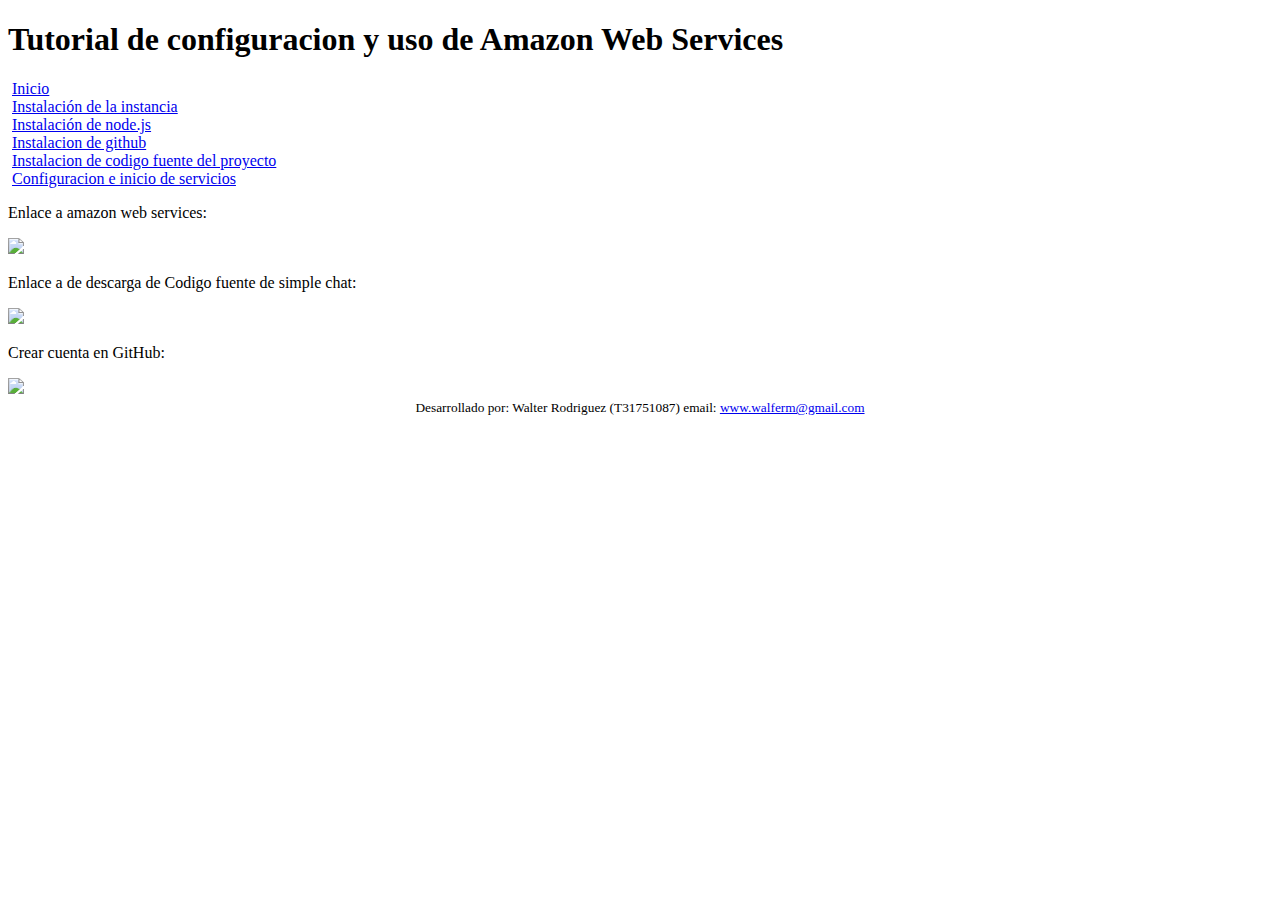
==== index.html @ 4c6527ed "New" ====
<!DOCTYPE html>
<html>
  <head>
    <meta http-equiv="Content-Type" content="text/html;charset=utf-8">
    <link rel="stylesheet" type="text/css" href="css/style.css">
	<script src="js/jquery-2.1.0.min.js"></script>
	<script src="js/scripts.js"></script>
    <title>Tutorial amazon AWS</title>
  </head>
  <body>
	<header class="header-movil">
		<h1 id="encabezado">Tutorial de configuracion y uso de Amazon Web Services</h1>
	</header>
	<nav id="menu" class="nav-menu">
		<li>&nbsp;<a href="index.html">Inicio</a></li>
		<li>&nbsp;<a href="instancia.html">Instalación de la instancia</a></li>
		<li>&nbsp;<a href="nodejs.html">Instalación de node.js</a></li>
		<li>&nbsp;<a href="github.html">Instalacion de github</a></li>
		<li>&nbsp;<a href="codigo.html">Instalacion de codigo fuente del proyecto</a></li>
		<li>&nbsp;<a href="configuracion.html">Configuracion e inicio de servicios</a></li>
	</nav>
</div>
<article id="article2">
	<p>Enlace a amazon web services:</p>
	<a href="https://aws.amazon.com/es/"><img id="aws" src="img/aws.png"></a>
	<p>Enlace a de descarga de Codigo fuente de simple chat:</p>
	<a href="https://github.com/abkunal/Chat-App-using-Socket.io.git"><img id="source" src="img/source.png"></a>
	<p>Crear cuenta en GitHub:</p>
	<a href="https://github.com/"><img id="github" src="img/github.png"></a>
</article>
    <footer>
        <span class="text-light">
<center>
<small>
Desarrollado por: Walter Rodriguez (T31751087) email:
<a href="mailto:www.walferm@gmail.com">www.walferm@gmail.com</a>
</small>
</center>
</span>
</footer>
  </body>
</html>
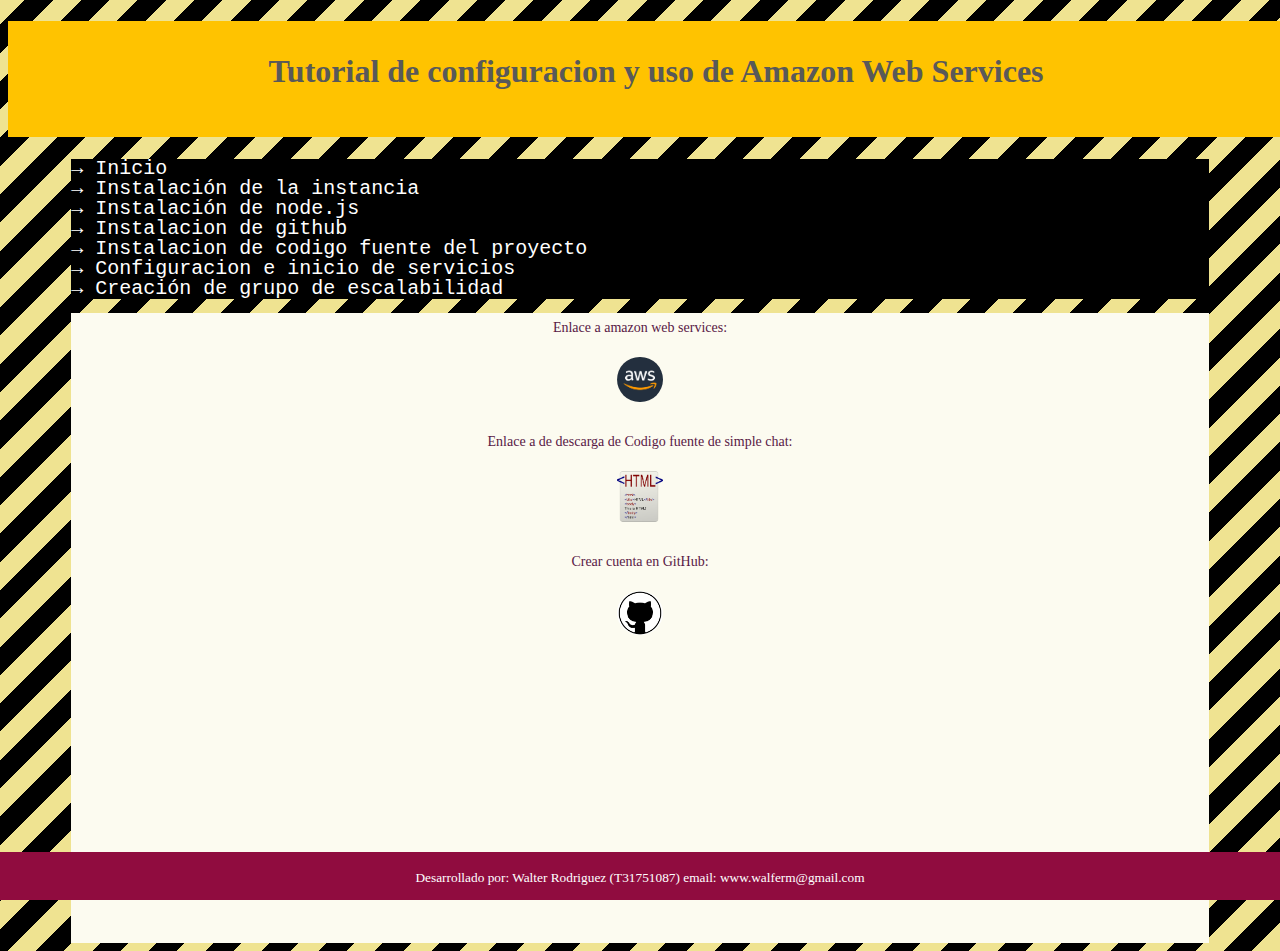
==== commit 7da6eabb: "Update index.html" ====
--- a/index.html
+++ b/index.html
@@ -18,6 +18,7 @@
 		<li>&nbsp;<a href="github.html">Instalacion de github</a></li>
 		<li>&nbsp;<a href="codigo.html">Instalacion de codigo fuente del proyecto</a></li>
 		<li>&nbsp;<a href="configuracion.html">Configuracion e inicio de servicios</a></li>
+		<li>&nbsp;<a href="escalabilidad.html">Creación de grupo de escalabilidad</a></li>
 	</nav>
 </div>
 <article id="article2">
@@ -39,4 +40,4 @@
 </span>
 </footer>
   </body>
-</html>+</html>
--- a/css/style.css
+++ b/css/style.css
@@ -0,0 +1,257 @@
+body
+{
+	  background-image: repeating-linear-gradient(-45deg,
+      #EFE391,
+      #EFE391 20px,
+      #000000 20px,
+     #000000 40px);
+  	background-image: repeating-linear-gradient(-45deg,
+      #EFE391  0 20px,
+      #000000 20px 40px);
+  	font-family:verdana;
+	color: #595959;
+}
+
+#encabezado
+{
+	text-align: center;
+	background-color: #FFC300;
+	width: 100%;
+	height: 3em;
+	line-height: 80px;
+	padding: 10px 16px;
+}
+
+#menu
+{
+	background-color: #000000;
+	color: #FFFFFF;
+	font-family: courier;
+ 	line-height: 20px;
+ 	font-size: 18px;
+	width: 90%;
+ 	margin: 0 auto;
+}
+
+.main
+{
+	margin-top: 30px;	
+}
+
+a
+{
+	color: #FFFFFF;
+	text-decoration: none;
+}
+
+li
+{
+	list-style: square inside;	
+	list-style-type: "→";
+	color: inherit;
+	font-size: 20px;
+}
+
+
+#justificado
+{
+	text-align: justify;
+	width: 90%;
+ 	margin: 0 auto;
+}
+
+#center
+{
+
+}
+
+#instancia
+{
+	width: 80%;	
+	border-radius: 0.5em;
+    max-width: 80%;
+  	height: auto;
+}
+
+footer{
+	background-color: #900C3F;
+	height: 3em;
+	position: fixed;
+  	left: 0;
+  	bottom: 0;
+  	width: 100%;
+  	color:white;
+  	text-align: center;
+ 	line-height: 50px;
+}
+
+@media screen and (max-width: 979px) {
+  .header-movil {
+    display: block;
+  }
+
+  .nav-menu {
+    display: none;
+  }
+}
+
+#aws
+{
+	width: 4%;
+	 border-radius: 150%;
+}
+
+
+#source
+{
+	width: 4%;
+	 border-radius: 0.3em;
+}
+
+
+#github
+{
+	width: 4%;
+	 border-radius: 150%;
+}
+
+
+
+article
+{
+	background-color:#FCFBF0;
+	font-family: 'Arial Black';
+	font-size: 14px;
+	color:  #581845;
+	height:100%;
+	text-align: center;
+	width: 90%;
+	height: 1220em;
+ 	margin: 0 auto;
+    line-height: 30px;
+
+}
+
+
+#article2
+{
+	background-color:#FCFBF0;
+	font-family: 'Arial Black';
+	font-size: 14px;
+	color:  #581845;
+	height:100%;
+	text-align: center;
+	width: 90%;
+	height: 45em;
+ 	margin: 0 auto;
+    line-height: 30px;
+
+}
+
+
+#article3
+{
+	background-color:#FCFBF0;
+	font-family: 'Arial Black';
+	font-size: 14px;
+	color:  #581845;
+	height:100%;
+	text-align: center;
+	width: 90%;
+	height: 100em;
+ 	margin: 0 auto;
+    line-height: 30px;
+
+}
+
+
+#article4
+{
+	background-color:#FCFBF0;
+	font-family: 'Arial Black';
+	font-size: 14px;
+	color:  #581845;
+	height:100%;
+	text-align: center;
+	width: 90%;
+	height: 70em;
+ 	margin: 0 auto;
+    line-height: 30px;
+
+}
+
+
+
+#article5
+{
+	background-color:#FCFBF0;
+	font-family: 'Arial Black';
+	font-size: 14px;
+	color:  #581845;
+	height:100%;
+	text-align: center;
+	width: 90%;
+	height: 45em;
+ 	margin: 0 auto;
+    line-height: 30px;
+
+}
+
+
+#article6
+{
+	background-color:#FCFBF0;
+	font-family: 'Arial Black';
+	font-size: 14px;
+	color:  #581845;
+	height:100%;
+	text-align: center;
+	width: 90%;
+	height: 150em;
+ 	margin: 0 auto;
+    line-height: 30px;
+
+}
+
+.pre1
+{
+	overflow:auto;
+	border-style: groove;
+	margin: 0 auto;
+	width: 45%;
+}
+
+.adapt
+{
+	white-space:pre-wrap;
+}
+
+
+@media screen and (min-width: 980px) {
+  .nav-menu {
+    display: block !important;
+  }
+}
+
+
+@media screen and (max-width: 979px) {
+  .nav-movil {
+    display: block;
+  }
+
+  .nav-menu {
+    display: none;
+    margin-top: 70px;
+  }
+  
+  .nav-menu li {
+    float: none;
+  }
+  .nav-menu li a {
+    padding: 20px;
+    line-height: 20px;
+  }
+  .nav-menu li ul li a {
+    padding-left: 30px;
+  }
+}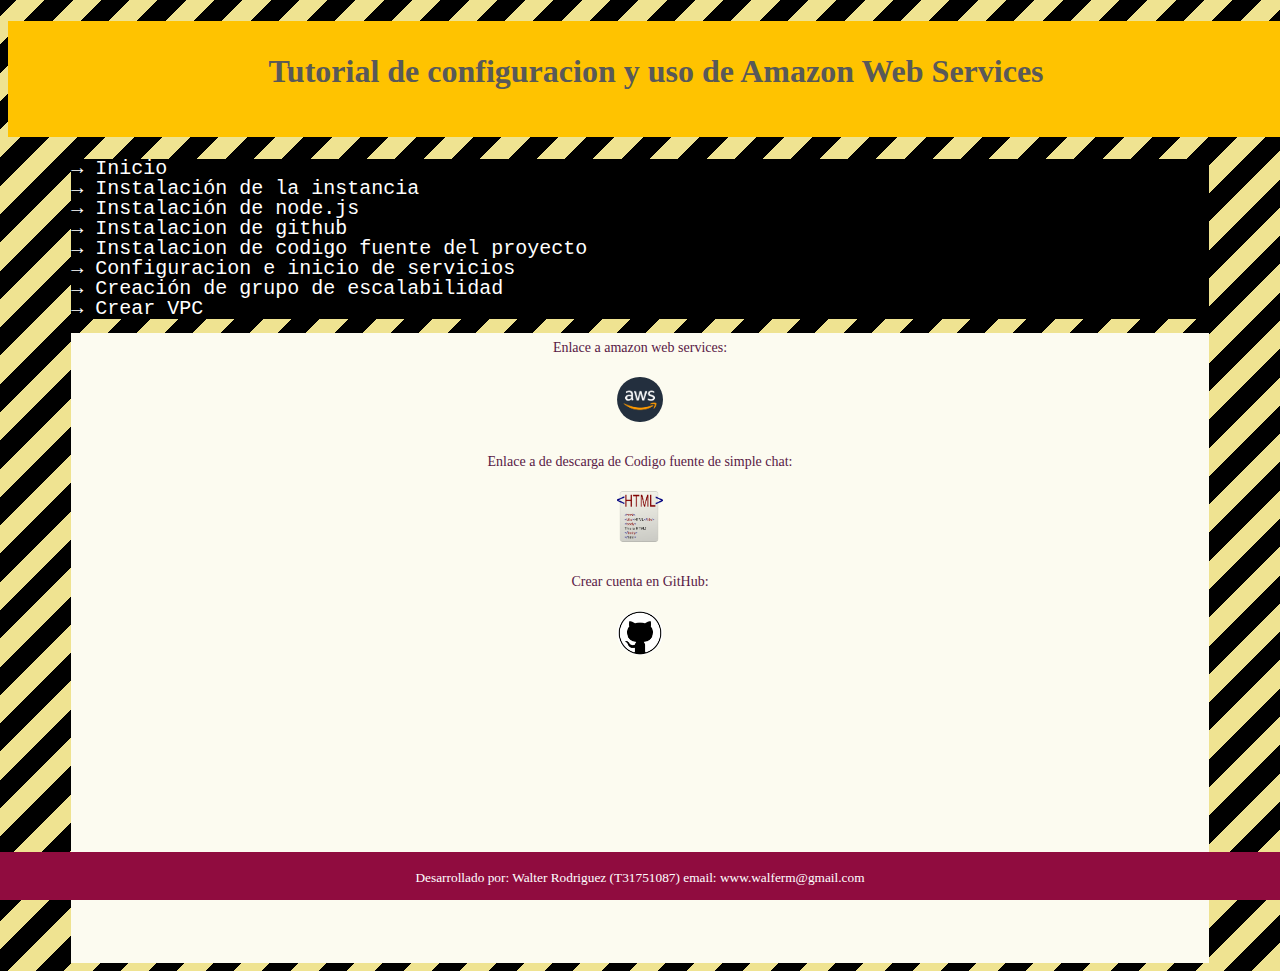
==== commit d88aa989: "menu" ====
--- a/index.html
+++ b/index.html
@@ -19,6 +19,7 @@
 		<li>&nbsp;<a href="codigo.html">Instalacion de codigo fuente del proyecto</a></li>
 		<li>&nbsp;<a href="configuracion.html">Configuracion e inicio de servicios</a></li>
 		<li>&nbsp;<a href="escalabilidad.html">Creación de grupo de escalabilidad</a></li>
+		<li>&nbsp;<a href="vpc.html">Crear VPC</a></li>
 	</nav>
 </div>
 <article id="article2">
--- a/css/style.css
+++ b/css/style.css
@@ -213,6 +213,38 @@
 
 }
 
+
+#article7
+{
+	background-color:#FCFBF0;
+	font-family: 'Arial Black';
+	font-size: 14px;
+	color:  #581845;
+	height:70%;
+	text-align: center;
+	width: 90%;
+	height: 150em;
+ 	margin: 0 auto;
+    line-height: 30px;
+
+}
+
+
+#article8
+{
+	background-color:#FCFBF0;
+	font-family: 'Arial Black';
+	font-size: 14px;
+	color:  #581845;
+	height:70%;
+	text-align: left;
+	width: 90%;
+	height: 2000em;
+ 	margin: 0 auto;
+    line-height: 30px;
+
+}
+
 .pre1
 {
 	overflow:auto;
@@ -221,6 +253,16 @@
 	width: 45%;
 }
 
+
+.pre2
+{
+	overflow:auto;
+	border-style: groove;
+	margin: 0 auto;
+	width: 70%;
+	text-align: left;
+}
+
 .adapt
 {
 	white-space:pre-wrap;
@@ -254,4 +296,4 @@
   .nav-menu li ul li a {
     padding-left: 30px;
   }
-}+}
